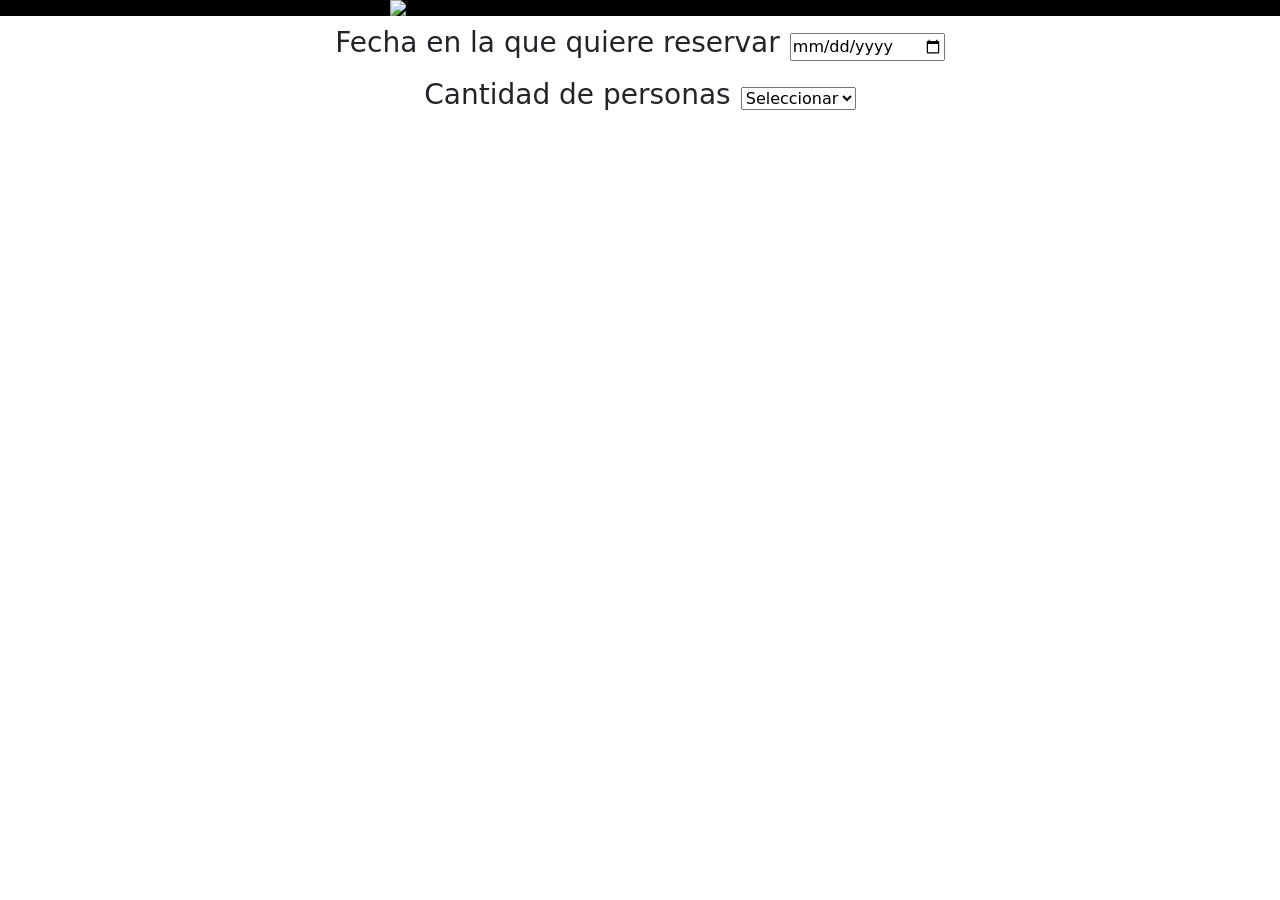
==== index.html @ fc85c7ed "hotfix" ====
<!DOCTYPE html>
<html lang="en">

<head>
    <meta charset="UTF-8">
    <meta http-equiv="X-UA-Compatible" content="IE=edge">
    <meta name="viewport" content="width=device-width, initial-scale=1.0">
    <title>Reserva de mesas Dakari restobar</title>
    <link href="https://cdn.jsdelivr.net/npm/bootstrap@5.1.0/dist/css/bootstrap.min.css" rel="stylesheet"
        integrity="sha384-KyZXEAg3QhqLMpG8r+8fhAXLRk2vvoC2f3B09zVXn8CA5QIVfZOJ3BCsw2P0p/We" crossorigin="anonymous">
    <link rel="stylesheet" href="styles.css">
</head>

<body>
    <div id="contenedorFormularioPedirMesa" class="d-flex justify-content-center align-items-center"
        style="width: 100vw; height: 100vh; position: fixed; z-index: 1; display: none !important; background-color: rgba(0,0,0,0.5);">
        <form id="formularioPedirMesa" class="d-flex flex-column justify-content-center">
            <h3 id="nombreFormulario"></h3>
            <p id="formularioOutput"></p>
            <div>
                <label>Ingrese su nombre</label>
                <input id="nombre" class="form-control" type="text" aria-label="default input">
            </div>
            <div>
                <label>Ingrese su correo</label>
                <input id="correo" class="form-control" type="email" aria-label="default input">
            </div>
            <div>
                <label>Ingrese su número de teléfono</label>
                <input id="telefono" class="form-control" type="number" aria-label="default input">
            </div>
            <button id="botonPedirReserva" style="margin-top: 10px;" type="button" class="btn btn-success">Pedir
                mesa</button>
            <button id="cerrarFormularioPedirMesa" onclick="cerrarFormulario()" style="margin-top: 5px;" type="button"
                class="btn btn-dark">Cerrar</button>
        </form>
    </div>
    <div id="app" style="min-width: 200px;">
        <div class="d-flex justify-content-center" style="background-color: black; width: 100%;">
            <img style="width: calc(100vw - 20px); max-width: 500px; min-width: 200px;"
                src="https://www.dakarirestobar.cl/img/inicio/logo.png">
        </div>
        <div class="d-flex justify-content-center align-items-center" style="margin-top: 10px;">
            <h3>Fecha en la que quiere reservar</h3>
            <input id="datepicker" type="date" name="trip-start" style="margin-left: 10px;">
        </div>
        <div class="d-flex justify-content-center align-items-center" style="margin-top: 10px;">
            <h3>Cantidad de personas</h3>
            <select id="cantidadPersonas" aria-label="Default select example" style="margin-left: 10px;">
                <option selected value="seleccionar">Seleccionar</option>
                <option value="1">1</option>
                <option value="2">2</option>
                <option value="3">3</option>
                <option value="4">4</option>
                <option value="5">5</option>
                <option value="6">6</option>
                <option value="7">7</option>
                <option value="8">8</option>
                <option value="9">9</option>
                <option value="10">10</option>
                <option value="11">11</option>
                <option value="12">12</option>
                <option value="13">13</option>
                <option value="14">14</option>
                <option value="15">15</option>
                <option value="16">16</option>
                <option value="17">17</option>
                <option value="18">18</option>
                <option value="19">19</option>
                <option value="20">20</option>
            </select>
        </div>
        <div id="divMesas" style="display: none;">
            <div class="d-flex justify-content-center">
                <h2 id="estadoPagina">Sectores disponibles</h2>
            </div>
            <section
                style="min-width: 100%; border-style: dashed; border-width: 2px; border-color: black; padding-bottom: 10px;">
                <div class="d-flex justify-content-center">
                    <h1>Terraza</h1>
                </div>
                <div class="d-flex justify-content-center">
                    <img style="max-width: 100%;" src="https://i.postimg.cc/13tyw0xy/Terraza.jpg" alt="">
                </div>
                <div class="d-flex justify-content-center">
                    <button id="botonTerraza" onclick="abrirFormulario('Terraza')" style="margin-top: 10px;"
                        type="button" class="btn btn-dark">Pedir reserva</button>
                </div>
            </section>
            <section
                style="min-width: 100%; border-style: dashed; border-width: 2px; border-color: black; padding-bottom: 10px; margin-top: 20px;">
                <div class="d-flex justify-content-center">
                    <h1>Angamos primer piso</h1>
                </div>
                <div class="d-flex justify-content-center">
                    <img style="max-width: 100%;" src="https://i.postimg.cc/BnQnN9F9/Angamos.jpg" alt="">
                </div>
                <div class="d-flex justify-content-center">
                    <button id="botonAngamos1" onclick="abrirFormulario('Angamos1')" style="margin-top: 10px;"
                        type="button" class="btn btn-dark">Pedir reserva</button>
                </div>
            </section>
            <section
                style="min-width: 100%; border-style: dashed; border-width: 2px; border-color: black; padding-bottom: 10px; margin-top: 20px;">
                <div class="d-flex justify-content-center">
                    <h1>Angamos segundo piso</h1>
                </div>
                <div class="d-flex justify-content-center">
                    <img style="max-width: 100%;" src="https://i.postimg.cc/VL78fSJp/Angamos-2-piso.jpg" alt="">
                </div>
                <div class="d-flex justify-content-center">
                    <button id="botonAngamos2" onclick="abrirFormulario('Angamos2')" style="margin-top: 10px;"
                        type="button" class="btn btn-dark">Pedir reserva</button>
                </div>
            </section>
            <section
                style="min-width: 100%; border-style: dashed; border-width: 2px; border-color: black; padding-bottom: 10px; margin-top: 20px;">
                <div class="d-flex justify-content-center">
                    <h1>Hall</h1>
                </div>
                <div class="d-flex justify-content-center">
                    <img style="max-width: 100%;" src="https://i.postimg.cc/bvkWtdvz/Hall.jpg" alt="">
                </div>
                <div class="d-flex justify-content-center">
                    <button id="botonHall" onclick="abrirFormulario('Hall')" style="margin-top: 10px;" type="button"
                        class="btn btn-dark">Pedir reserva</button>
                </div>
            </section>
            <section
                style="min-width: 100%; border-style: dashed; border-width: 2px; border-color: black; padding-bottom: 10px; margin-top: 20px;">
                <div class="d-flex justify-content-center">
                    <h1>Zona VIP</h1>
                </div>
                <div class="d-flex justify-content-center">
                    <img style="max-width: 100%;" src="https://i.postimg.cc/3rn6ps3D/VIP.jpg" alt="">
                </div>
                <div class="d-flex justify-content-center">
                    <button id="botonVIP" onclick="abrirFormulario('VIP')" style="margin-top: 10px;" type="button"
                        class="btn btn-dark">Pedir reserva</button>
                </div>
            </section>
        </div>
    </div>

    <script src="https://cdn.jsdelivr.net/npm/bootstrap@5.1.0/dist/js/bootstrap.bundle.min.js"
        integrity="sha384-U1DAWAznBHeqEIlVSCgzq+c9gqGAJn5c/t99JyeKa9xxaYpSvHU5awsuZVVFIhvj"
        crossorigin="anonymous"></script>

    <script src="https://unpkg.com/axios/dist/axios.min.js"></script>

    <script>

        var output = document.getElementById("output");
        var capacidades;

        function abrirFormulario(sector) {
            document.getElementById("nombreFormulario").innerText = "Sector " + sector;
            document.getElementById("botonPedirReserva").onclick = function () {
                var nombre = document.getElementById("nombre").value;
                var correo = document.getElementById("correo").value;
                var telefono = document.getElementById("telefono").value;
                var fecha = document.getElementById("datepicker").value;
                if (validarFormulario(nombre, correo, telefono)) {
                    pedirReserva(sector, cantidadPersonas, nombre, correo, telefono, fecha);
                    cerrarFormulario();
                }
            }
            document.getElementById("contenedorFormularioPedirMesa").style.display = "block";
        }
        function validarFormulario(nombre, cantidadPersonas) {
            if (nombre == null || nombre == "" || correo == null || correo == "" || telefono == null || telefono == "") {
                document.getElementById("formularioOutput").innerText = "Debe ingresar su nombre, correo electrónico y número de teléfono celular"
                return false;
            }
            return true;
        }

        async function pedirReserva(sector, cantidadPersonas, nombre, correo, telefono, fecha) {
            axios.get("https://draftprueba.herokuapp.com/post/reserva/"+cantidadPersonas+"/"+sector+"/"+nombre+"/"+correo+"/"+telefono+"/"+fecha).then(
                function (response) {
                    alert(response.data);
                }
            )
        }

        function cerrarFormulario() {
            document.getElementById("contenedorFormularioPedirMesa").style.setProperty("display", "none", "important");
        }
        function actualizarBotones() {
            readDB();
            let capacidad = 0;
            for (let i in capacidades) {
                if(capacidades[i].sector == "Terraza"){
                    capacidad = capacidades[i].capacidad;
                }
            }
            if (capacidad >= cantidadPersonas) {
                document.getElementById("botonTerraza").classList.add("btn-dark");
                document.getElementById("botonTerraza").classList.remove("btn-secondary");
                document.getElementById("botonTerraza").disabled = false;
                document.getElementById("botonTerraza").onclick = function () {
                    abrirFormulario("Terraza");
                }
            }
            else {
                document.getElementById("botonTerraza").classList.remove("btn-dark");
                document.getElementById("botonTerraza").classList.add("btn-secondary");
                document.getElementById("botonTerraza").disabled = true;
                document.getElementById("botonTerraza").onclick = function () { }
            }
            console.log("cantidad personas admisibles en terraza = " + capacidad);

            capacidad = 0;
            for (let i in capacidades) {
                if(capacidades[i].sector == "Angamos1"){
                    capacidad = capacidades[i].capacidad;
                }
            }
            if (capacidad >= cantidadPersonas) {
                document.getElementById("botonAngamos1").classList.add("btn-dark");
                document.getElementById("botonAngamos1").classList.remove("btn-secondary");
                document.getElementById("botonAngamos1").disabled = false;
                document.getElementById("botonAngamos1").onclick = function () {
                    abrirFormulario("Angamos1");
                }
            }
            else {
                document.getElementById("botonAngamos1").classList.remove("btn-dark");
                document.getElementById("botonAngamos1").classList.add("btn-secondary");
                document.getElementById("botonAngamos1").disabled = true;
                document.getElementById("botonAngamos1").onclick = function () { }
            }
            console.log("cantidad personas admisibles en angamos1 = " + capacidad);

            capacidad = 0;
            for (let i in capacidades) {
                if(capacidades[i].sector == "Angamos2"){
                    capacidad = capacidades[i].capacidad;
                }
            }
            if (capacidad >= cantidadPersonas) {
                document.getElementById("botonAngamos2").classList.add("btn-dark");
                document.getElementById("botonAngamos2").classList.remove("btn-secondary");
                document.getElementById("botonAngamos2").disabled = false;
                document.getElementById("botonAngamos2").onclick = function () {
                    abrirFormulario("Angamos2");
                }
            }
            else {
                document.getElementById("botonAngamos2").classList.remove("btn-dark");
                document.getElementById("botonAngamos2").classList.add("btn-secondary");
                document.getElementById("botonAngamos2").disabled = true;
                document.getElementById("botonAngamos2").onclick = function () { }
            }
            console.log("cantidad personas admisibles en angamos2 = " + capacidad);

            capacidad = 0;
            for (let i in capacidades) {
                if(capacidades[i].sector == "Hall"){
                    capacidad = capacidades[i].capacidad;
                }
            }
            if (capacidad >= cantidadPersonas) {
                document.getElementById("botonHall").classList.add("btn-dark");
                document.getElementById("botonHall").classList.remove("btn-secondary");
                document.getElementById("botonHall").disabled = false;
                document.getElementById("botonHall").onclick = function () {
                    abrirFormulario("Hall");
                }
            }
            else {
                document.getElementById("botonHall").classList.remove("btn-dark");
                document.getElementById("botonHall").classList.add("btn-secondary");
                document.getElementById("botonHall").disabled = true;
                document.getElementById("botonHall").onclick = function () { }
            }
            console.log("cantidad personas admisibles en hall = " + capacidad);

            capacidad = 0;
            for (let i in capacidades) {
                if(capacidades[i].sector == "VIP"){
                    capacidad = capacidades[i].capacidad;
                }
            }
            if (capacidad >= cantidadPersonas) {
                document.getElementById("botonVIP").classList.add("btn-dark");
                document.getElementById("botonVIP").classList.remove("btn-secondary");
                document.getElementById("botonVIP").disabled = false;
                document.getElementById("botonVIP").onclick = function () {
                    abrirFormulario("VIP");
                }
            }
            else {
                document.getElementById("botonVIP").classList.remove("btn-dark");
                document.getElementById("botonVIP").classList.add("btn-secondary");
                document.getElementById("botonVIP").disabled = true;
                document.getElementById("botonVIP").onclick = function () { }
            }
            console.log("cantidad personas admisibles en VIP = " + capacidad);

            document.getElementById("estadoPagina").innerText = "";
            document.getElementById("divMesas").style.display = "block";
        }

        function readDB(fecha) {
            axios.get("https://draftprueba.herokuapp.com/get/capacidad/"+fecha).then(
                function (response) {
                    capacidades = response.data;
                }
            )
        }

        var fechaSeleccionada = false;
        var cantidadPersonasSeleccionada = false;
        var today = new Date().toISOString().slice(0, 10);
        document.getElementById("datepicker").min = today;
        document.getElementById("datepicker").onchange = async function () {
            fechaSeleccionada = true;
            if (cantidadPersonasSeleccionada) {
                document.getElementById("estadoPagina").innerText = "Cargando...";
                await readDB(document.getElementById("datepicker").value);
                actualizarBotones();
            }
        }

        readDB(0);
        var cantidadPersonas = 0;
        document.getElementById("cantidadPersonas").onchange = async function () {
            cantidadPersonas = document.getElementById("cantidadPersonas").value;
            if (cantidadPersonas != "seleccionar") {
                cantidadPersonasSeleccionada = true;
            }
            else {
                cantidadPersonasSeleccionada = false;
            }
            if (cantidadPersonasSeleccionada && fechaSeleccionada) {
                document.getElementById("estadoPagina").innerText = "Cargando...";
                await readDB();
                actualizarBotones();
            }
        }
    </script>
</body>

</html>
---- styles.css ----
.mesa{
    margin: 40px 60px;
    width: 60px;
    transform: scale(3);
}

.contenedorMesa{
    margin: 10px;
}

#formularioPedirMesa{
    width: 100vw;
    max-width: 500px;
    border-width: 10px;
    border-color: green;
    background-color: white;
    padding: 10px;
    border-radius: 5px;
}

#formularioAgregarMesa{
    width: 100vw;
    max-width: 500px;
    border-width: 10px;
    border-color: green;
    background-color: white;
    padding: 10px;
    border-radius: 5px;
}

#formularioAgregarCapacidad{
    width: 100vw;
    max-width: 500px;
    border-width: 10px;
    border-color: green;
    background-color: white;
    padding: 10px;
    border-radius: 5px;
}
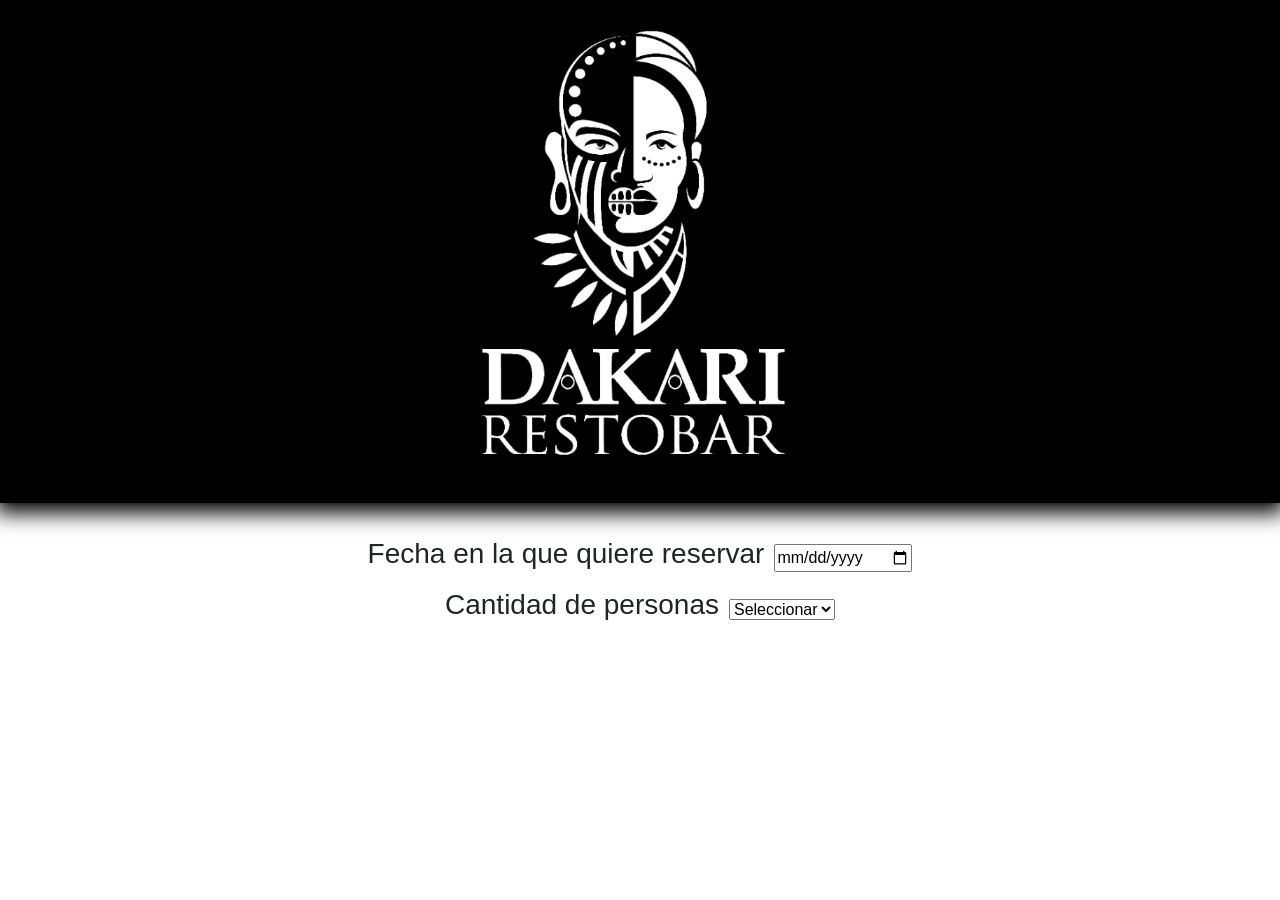
==== commit df964c20: "feat: new logo" ====
--- a/index.html
+++ b/index.html
@@ -36,10 +36,11 @@
         </form>
     </div>
     <div id="app" style="min-width: 200px;">
-        <div class="d-flex justify-content-center" style="background-color: black; width: 100%;">
+        <div class="d-flex justify-content-center" style="background-color: black; width: 100%; -webkit-box-shadow: 0px 5px 20px 5px #000000; box-shadow: 0px 5px 20px 5px #000000;">
             <img style="width: calc(100vw - 20px); max-width: 500px; min-width: 200px;"
-                src="https://www.dakarirestobar.cl/img/inicio/logo.png">
-        </div>
+                src="logo.png">
+        </div>
+        <br>
         <div class="d-flex justify-content-center align-items-center" style="margin-top: 10px;">
             <h3>Fecha en la que quiere reservar</h3>
             <input id="datepicker" type="date" name="trip-start" style="margin-left: 10px;">
@@ -70,10 +71,10 @@
                 <option value="20">20</option>
             </select>
         </div>
+        <div class="d-flex justify-content-center" style="margin-top: 10px;">
+            <h2 id="estadoPagina"></h2>
+        </div>
         <div id="divMesas" style="display: none;">
-            <div class="d-flex justify-content-center">
-                <h2 id="estadoPagina">Sectores disponibles</h2>
-            </div>
             <section
                 style="min-width: 100%; border-style: dashed; border-width: 2px; border-color: black; padding-bottom: 10px;">
                 <div class="d-flex justify-content-center">
@@ -84,7 +85,7 @@
                 </div>
                 <div class="d-flex justify-content-center">
                     <button id="botonTerraza" onclick="abrirFormulario('Terraza')" style="margin-top: 10px;"
-                        type="button" class="btn btn-dark">Pedir reserva</button>
+                        type="button" class="btn btn-dark">Hacer reserva</button>
                 </div>
             </section>
             <section
@@ -97,7 +98,7 @@
                 </div>
                 <div class="d-flex justify-content-center">
                     <button id="botonAngamos1" onclick="abrirFormulario('Angamos1')" style="margin-top: 10px;"
-                        type="button" class="btn btn-dark">Pedir reserva</button>
+                        type="button" class="btn btn-dark">Hacer reserva</button>
                 </div>
             </section>
             <section
@@ -110,7 +111,7 @@
                 </div>
                 <div class="d-flex justify-content-center">
                     <button id="botonAngamos2" onclick="abrirFormulario('Angamos2')" style="margin-top: 10px;"
-                        type="button" class="btn btn-dark">Pedir reserva</button>
+                        type="button" class="btn btn-dark">Hacer reserva</button>
                 </div>
             </section>
             <section
@@ -123,7 +124,7 @@
                 </div>
                 <div class="d-flex justify-content-center">
                     <button id="botonHall" onclick="abrirFormulario('Hall')" style="margin-top: 10px;" type="button"
-                        class="btn btn-dark">Pedir reserva</button>
+                        class="btn btn-dark">Hacer reserva</button>
                 </div>
             </section>
             <section
@@ -136,7 +137,7 @@
                 </div>
                 <div class="d-flex justify-content-center">
                     <button id="botonVIP" onclick="abrirFormulario('VIP')" style="margin-top: 10px;" type="button"
-                        class="btn btn-dark">Pedir reserva</button>
+                        class="btn btn-dark">Hacer reserva</button>
                 </div>
             </section>
         </div>
@@ -149,6 +150,10 @@
     <script src="https://unpkg.com/axios/dist/axios.min.js"></script>
 
     <script>
+        var isMobile = /iPhone|iPad|iPod|Android/i.test(navigator.userAgent);
+
+        var mobileURL = "https://api.whatsapp.com/send/?phone=56999454596&text=";
+        var pcURL = "https://web.whatsapp.com/send?phone=56999454596&text=";
 
         var output = document.getElementById("output");
         var capacidades;
@@ -167,7 +172,7 @@
             }
             document.getElementById("contenedorFormularioPedirMesa").style.display = "block";
         }
-        function validarFormulario(nombre, cantidadPersonas) {
+        function validarFormulario(nombre, correo, telefono) {
             if (nombre == null || nombre == "" || correo == null || correo == "" || telefono == null || telefono == "") {
                 document.getElementById("formularioOutput").innerText = "Debe ingresar su nombre, correo electrónico y número de teléfono celular"
                 return false;
@@ -176,125 +181,157 @@
         }
 
         async function pedirReserva(sector, cantidadPersonas, nombre, correo, telefono, fecha) {
-            axios.get("https://draftprueba.herokuapp.com/post/reserva/"+cantidadPersonas+"/"+sector+"/"+nombre+"/"+correo+"/"+telefono+"/"+fecha).then(
+            axios.get("https://draftprueba.herokuapp.com/post/reserva/" + cantidadPersonas + "/" + sector + "/" + nombre + "/" + correo + "/" + telefono + "/" + fecha).then(
                 function (response) {
                     alert(response.data);
                 }
             )
+            actualizarBotones();
         }
 
         function cerrarFormulario() {
             document.getElementById("contenedorFormularioPedirMesa").style.setProperty("display", "none", "important");
         }
-        function actualizarBotones() {
-            readDB();
+        async function actualizarBotones() {
+            let fecha = document.getElementById("datepicker").value;
+            await readDB(fecha);
             let capacidad = 0;
             for (let i in capacidades) {
-                if(capacidades[i].sector == "Terraza"){
-                    capacidad = capacidades[i].capacidad;
-                }
-            }
-            if (capacidad >= cantidadPersonas) {
-                document.getElementById("botonTerraza").classList.add("btn-dark");
-                document.getElementById("botonTerraza").classList.remove("btn-secondary");
-                document.getElementById("botonTerraza").disabled = false;
+                if (capacidades[i].sector == "Terraza") {
+                    capacidad = capacidades[i].capacidad;
+                }
+            }
+            if (capacidad >= cantidadPersonas) {
+                document.getElementById("botonTerraza").innerText = "Hacer reserva";
                 document.getElementById("botonTerraza").onclick = function () {
                     abrirFormulario("Terraza");
                 }
             }
             else {
-                document.getElementById("botonTerraza").classList.remove("btn-dark");
-                document.getElementById("botonTerraza").classList.add("btn-secondary");
-                document.getElementById("botonTerraza").disabled = true;
-                document.getElementById("botonTerraza").onclick = function () { }
+                document.getElementById("botonTerraza").innerText = "Consultar disponibilidad al whatsapp";
+                document.getElementById("botonTerraza").onclick = function () {
+                    let info = fecha.split('-');
+                    let fechaHispana = info[2] + '-' + info[1] + '-' + info[0];
+                    let mensaje = "Hola! Quiero hacer una reserva para " + cantidadPersonas + " personas en el sector Terraza el día " + fechaHispana;
+                    if (isMobile) {
+                        window.open(mobileURL + encodeURI(mensaje), '_blank');
+                    }
+                    else {
+                        window.open(pcURL + encodeURI(mensaje), '_blank');
+                    }
+                }
             }
             console.log("cantidad personas admisibles en terraza = " + capacidad);
 
             capacidad = 0;
             for (let i in capacidades) {
-                if(capacidades[i].sector == "Angamos1"){
-                    capacidad = capacidades[i].capacidad;
-                }
-            }
-            if (capacidad >= cantidadPersonas) {
-                document.getElementById("botonAngamos1").classList.add("btn-dark");
-                document.getElementById("botonAngamos1").classList.remove("btn-secondary");
-                document.getElementById("botonAngamos1").disabled = false;
+                if (capacidades[i].sector == "Angamos1") {
+                    capacidad = capacidades[i].capacidad;
+                }
+            }
+            if (capacidad >= cantidadPersonas) {
+                document.getElementById("botonAngamos1").innerText = "Hacer reserva";
                 document.getElementById("botonAngamos1").onclick = function () {
                     abrirFormulario("Angamos1");
                 }
             }
             else {
-                document.getElementById("botonAngamos1").classList.remove("btn-dark");
-                document.getElementById("botonAngamos1").classList.add("btn-secondary");
-                document.getElementById("botonAngamos1").disabled = true;
-                document.getElementById("botonAngamos1").onclick = function () { }
+                document.getElementById("botonAngamos1").innerText = "Consultar disponibilidad al whatsapp";
+                document.getElementById("botonAngamos1").onclick = function () {
+                    let info = fecha.split('-');
+                    let fechaHispana = info[2] + '-' + info[1] + '-' + info[0];
+                    let mensaje = "Hola! Quiero hacer una reserva para " + cantidadPersonas + " personas en el sector Angamos primer piso el día " + fechaHispana;
+                    if (isMobile) {
+                        window.open(mobileURL + encodeURI(mensaje), '_blank');
+                    }
+                    else {
+                        window.open(pcURL + encodeURI(mensaje), '_blank');
+                    }
+                }
             }
             console.log("cantidad personas admisibles en angamos1 = " + capacidad);
 
             capacidad = 0;
             for (let i in capacidades) {
-                if(capacidades[i].sector == "Angamos2"){
-                    capacidad = capacidades[i].capacidad;
-                }
-            }
-            if (capacidad >= cantidadPersonas) {
-                document.getElementById("botonAngamos2").classList.add("btn-dark");
-                document.getElementById("botonAngamos2").classList.remove("btn-secondary");
-                document.getElementById("botonAngamos2").disabled = false;
+                if (capacidades[i].sector == "Angamos2") {
+                    capacidad = capacidades[i].capacidad;
+                }
+            }
+            if (capacidad >= cantidadPersonas) {
+                document.getElementById("botonAngamos2").innerText = "Hacer reserva";
                 document.getElementById("botonAngamos2").onclick = function () {
                     abrirFormulario("Angamos2");
                 }
             }
             else {
-                document.getElementById("botonAngamos2").classList.remove("btn-dark");
-                document.getElementById("botonAngamos2").classList.add("btn-secondary");
-                document.getElementById("botonAngamos2").disabled = true;
-                document.getElementById("botonAngamos2").onclick = function () { }
+                document.getElementById("botonAngamos2").innerText = "Consultar disponibilidad al whatsapp";
+                document.getElementById("botonAngamos2").onclick = function () {
+                    let info = fecha.split('-');
+                    let fechaHispana = info[2] + '-' + info[1] + '-' + info[0];
+                    let mensaje = "Hola! Quiero hacer una reserva para " + cantidadPersonas + " personas en el sector Angamos segundo piso el día " + fechaHispana;
+                    if (isMobile) {
+                        window.open(mobileURL + encodeURI(mensaje), '_blank');
+                    }
+                    else {
+                        window.open(pcURL + encodeURI(mensaje), '_blank');
+                    }
+                }
             }
             console.log("cantidad personas admisibles en angamos2 = " + capacidad);
 
             capacidad = 0;
             for (let i in capacidades) {
-                if(capacidades[i].sector == "Hall"){
-                    capacidad = capacidades[i].capacidad;
-                }
-            }
-            if (capacidad >= cantidadPersonas) {
-                document.getElementById("botonHall").classList.add("btn-dark");
-                document.getElementById("botonHall").classList.remove("btn-secondary");
-                document.getElementById("botonHall").disabled = false;
+                if (capacidades[i].sector == "Hall") {
+                    capacidad = capacidades[i].capacidad;
+                }
+            }
+            if (capacidad >= cantidadPersonas) {
+                document.getElementById("botonHall").innerText = "Hacer reserva";
                 document.getElementById("botonHall").onclick = function () {
                     abrirFormulario("Hall");
                 }
             }
             else {
-                document.getElementById("botonHall").classList.remove("btn-dark");
-                document.getElementById("botonHall").classList.add("btn-secondary");
-                document.getElementById("botonHall").disabled = true;
-                document.getElementById("botonHall").onclick = function () { }
+                document.getElementById("botonHall").innerText = "Consultar disponibilidad al whatsapp";
+                document.getElementById("botonHall").onclick = function () {
+                    let info = fecha.split('-');
+                    let fechaHispana = info[2] + '-' + info[1] + '-' + info[0];
+                    let mensaje = "Hola! Quiero hacer una reserva para " + cantidadPersonas + " personas en el sector Hall el día " + fechaHispana;
+                    if (isMobile) {
+                        window.open(mobileURL + encodeURI(mensaje), '_blank');
+                    }
+                    else {
+                        window.open(pcURL + encodeURI(mensaje), '_blank');
+                    }
+                }
             }
             console.log("cantidad personas admisibles en hall = " + capacidad);
 
             capacidad = 0;
             for (let i in capacidades) {
-                if(capacidades[i].sector == "VIP"){
-                    capacidad = capacidades[i].capacidad;
-                }
-            }
-            if (capacidad >= cantidadPersonas) {
-                document.getElementById("botonVIP").classList.add("btn-dark");
-                document.getElementById("botonVIP").classList.remove("btn-secondary");
-                document.getElementById("botonVIP").disabled = false;
+                if (capacidades[i].sector == "VIP") {
+                    capacidad = capacidades[i].capacidad;
+                }
+            }
+            if (capacidad >= cantidadPersonas) {
+                document.getElementById("botonVIP").innerText = "Hacer reserva";
                 document.getElementById("botonVIP").onclick = function () {
                     abrirFormulario("VIP");
                 }
             }
             else {
-                document.getElementById("botonVIP").classList.remove("btn-dark");
-                document.getElementById("botonVIP").classList.add("btn-secondary");
-                document.getElementById("botonVIP").disabled = true;
-                document.getElementById("botonVIP").onclick = function () { }
+                document.getElementById("botonVIP").innerText = "Consultar disponibilidad al whatsapp";
+                document.getElementById("botonVIP").onclick = function () {
+                    let info = fecha.split('-');
+                    let fechaHispana = info[2] + '-' + info[1] + '-' + info[0];
+                    let mensaje = "Hola! Quiero hacer una reserva para " + cantidadPersonas + " personas en el sector VIP el día " + fechaHispana;
+                    if (isMobile) {
+                        window.open(mobileURL + encodeURI(mensaje), '_blank');
+                    }
+                    else {
+                        window.open(pcURL + encodeURI(mensaje), '_blank');
+                    }
+                }
             }
             console.log("cantidad personas admisibles en VIP = " + capacidad);
 
@@ -302,8 +339,8 @@
             document.getElementById("divMesas").style.display = "block";
         }
 
-        function readDB(fecha) {
-            axios.get("https://draftprueba.herokuapp.com/get/capacidad/"+fecha).then(
+        async function readDB(fecha) {
+            await axios.get("https://draftprueba.herokuapp.com/get/capacidad/" + fecha).then(
                 function (response) {
                     capacidades = response.data;
                 }
@@ -317,13 +354,12 @@
         document.getElementById("datepicker").onchange = async function () {
             fechaSeleccionada = true;
             if (cantidadPersonasSeleccionada) {
-                document.getElementById("estadoPagina").innerText = "Cargando...";
-                await readDB(document.getElementById("datepicker").value);
-                actualizarBotones();
-            }
-        }
-
-        readDB(0);
+                document.getElementById("estadoPagina").innerHTML = "Cargando...";
+                await actualizarBotones();
+            }
+        }
+
+
         var cantidadPersonas = 0;
         document.getElementById("cantidadPersonas").onchange = async function () {
             cantidadPersonas = document.getElementById("cantidadPersonas").value;
@@ -334,9 +370,8 @@
                 cantidadPersonasSeleccionada = false;
             }
             if (cantidadPersonasSeleccionada && fechaSeleccionada) {
-                document.getElementById("estadoPagina").innerText = "Cargando...";
-                await readDB();
-                actualizarBotones();
+                document.getElementById("estadoPagina").innerHTML = "Cargando...";
+                await actualizarBotones();
             }
         }
     </script>
--- a/styles.css
+++ b/styles.css
@@ -1,3 +1,6 @@
+body{
+    font-family: 'Open Sans', sans-serif;
+}
 .mesa{
     margin: 40px 60px;
     width: 60px;
